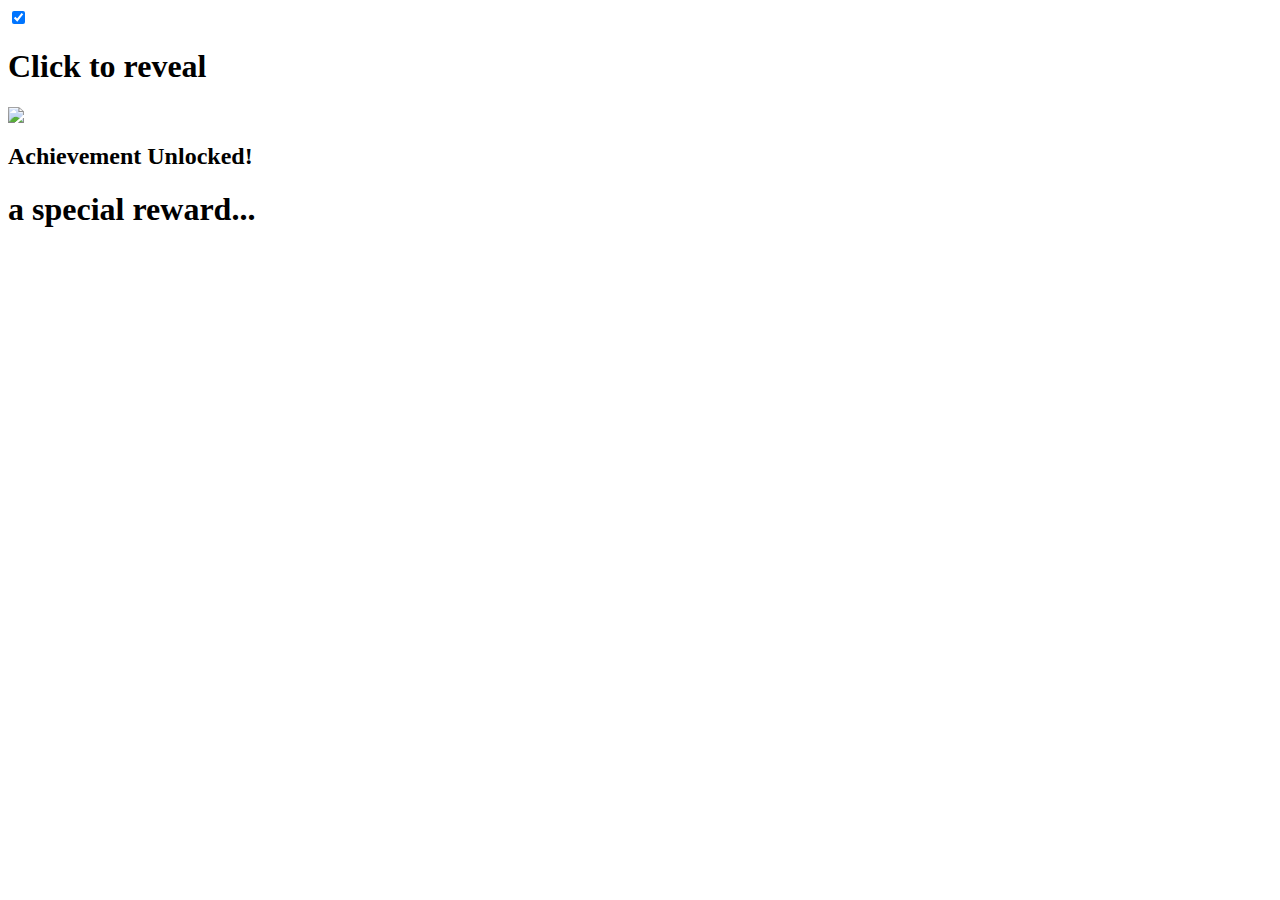
==== slider.html @ e38fd29c "Update slider.html" ====
<head>
<link rel="stylesheet"
      type="text/css"
      href="/studious-octothorpe/slider.css"/>
</head>
<body>
<div class="curtain">
  <div class="curtain__wrapper">
    <input type="checkbox" checked>
    
    <div class="curtain__panel curtain__panel--left">
      <h1>Click to reveal&nbsp;</h1>
    </div> <!-- curtain__panel -->
    
    <div class="curtain__content">
      <img src="https://s3-us-west-2.amazonaws.com/s.cdpn.io/9632/trophy.svg">
      <h2>Achievement Unlocked!</h2>
    </div>
    
    <div class="curtain__panel curtain__panel--right">
      <h1>a special reward...</h1>
    </div> <!-- curtain__panel -->
    
  </div> <!-- curtain__wrapper -->
</div> <!-- curtain -->
</body>
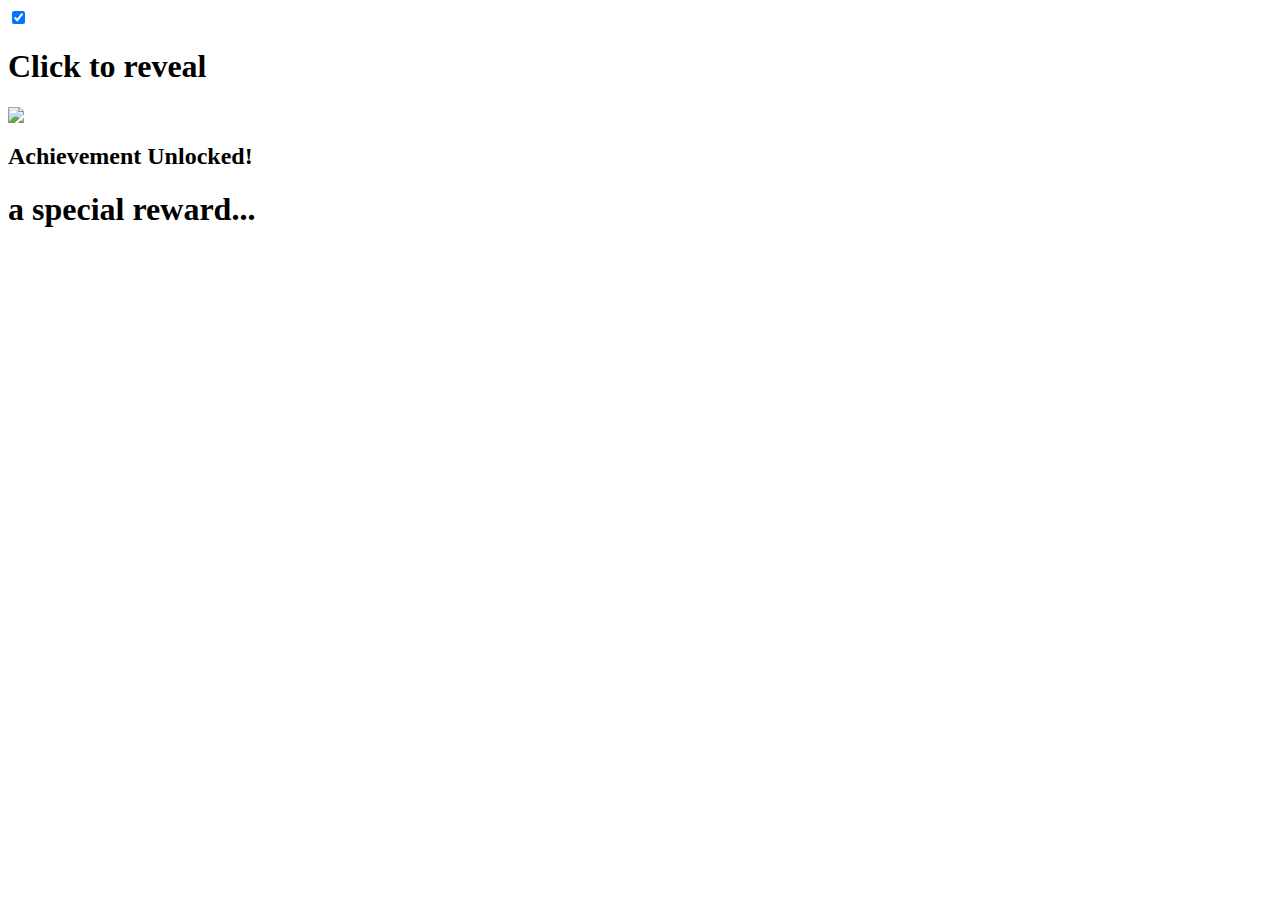
==== commit 7523a9d0: "adding embedded stylesheet" ====
--- a/slider.html
+++ b/slider.html
@@ -1,7 +1,79 @@
 <head>
-<link rel="stylesheet"
-      type="text/css"
-      href="/studious-octothorpe/slider.css"/>
+  <style>
+    @import "/studious-octothorpe/slider.css";
+    .curtain {
+  margin: 0 auto;
+  width: 100%;
+  height: 100vh;
+  overflow: hidden;
+  
+  &__wrapper {
+    width: 100%;
+    height: 100%;
+    
+    input[type=checkbox] {
+      position: absolute;
+      cursor: pointer;
+      width: 100%;
+      height: 100%;
+      z-index: 100;
+      opacity: 0;
+      top: 0;
+      left: 0;
+      
+      // When the checkbox is checked...
+      &:checked {
+        
+        // Slide the first panel
+        &~div.curtain__panel--left {
+          transform: translateX(0);
+        }
+        
+        // Slide the second panel
+        &~div.curtain__panel--right {
+          transform: translateX(0);
+        }
+      }
+    }
+  }
+  
+  &__panel {
+    display: flex;
+    align-items: center;
+    background: orange;
+    color: #fff;
+    float: left;
+    position: relative;
+    width: 50%;
+    height: 100vh;
+    transition: all 1s ease-out;
+    z-index: 2;
+    &--left {
+      justify-content: flex-end;
+      transform: translateX(-100%);
+    }
+    &--right {
+      justify-content: flex-start;
+      transform: translateX(100%);
+    }
+  }
+  
+  &__content {
+    background: #333;
+    color: #fff;
+    padding: 1rem 0;
+    position: absolute;
+    text-align: center;
+    z-index: 1;
+    width: 100%;
+    
+    img {
+      width: 20%;
+    }
+  }
+
+}
+  </style>
 </head>
 <body>
 <div class="curtain">
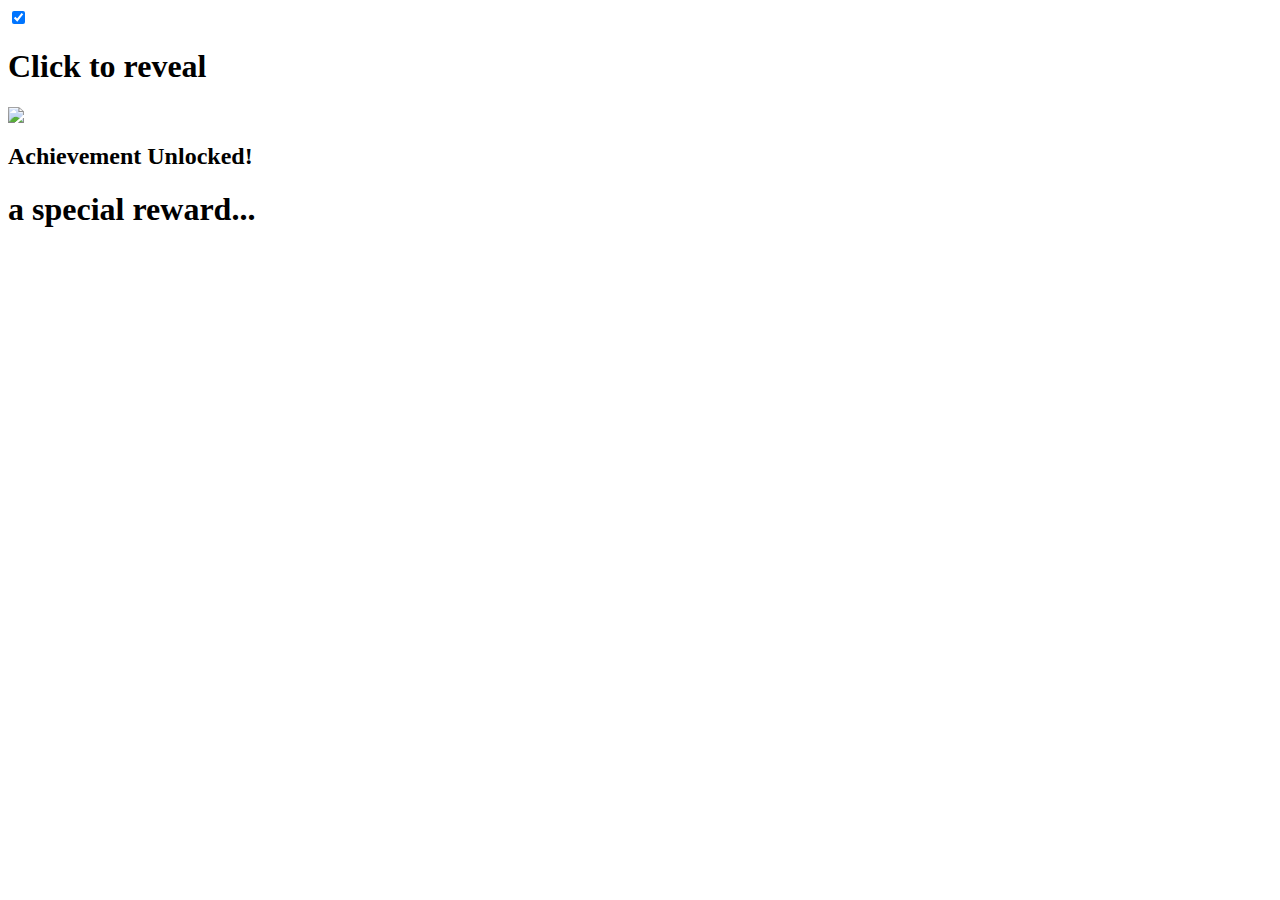
==== commit 36d53600: "changing stylesheet syntax" ====
--- a/slider.html
+++ b/slider.html
@@ -1,78 +1,6 @@
 <head>
   <style>
-    @import "/studious-octothorpe/slider.css";
-    .curtain {
-  margin: 0 auto;
-  width: 100%;
-  height: 100vh;
-  overflow: hidden;
-  
-  &__wrapper {
-    width: 100%;
-    height: 100%;
-    
-    input[type=checkbox] {
-      position: absolute;
-      cursor: pointer;
-      width: 100%;
-      height: 100%;
-      z-index: 100;
-      opacity: 0;
-      top: 0;
-      left: 0;
-      
-      // When the checkbox is checked...
-      &:checked {
-        
-        // Slide the first panel
-        &~div.curtain__panel--left {
-          transform: translateX(0);
-        }
-        
-        // Slide the second panel
-        &~div.curtain__panel--right {
-          transform: translateX(0);
-        }
-      }
-    }
-  }
-  
-  &__panel {
-    display: flex;
-    align-items: center;
-    background: orange;
-    color: #fff;
-    float: left;
-    position: relative;
-    width: 50%;
-    height: 100vh;
-    transition: all 1s ease-out;
-    z-index: 2;
-    &--left {
-      justify-content: flex-end;
-      transform: translateX(-100%);
-    }
-    &--right {
-      justify-content: flex-start;
-      transform: translateX(100%);
-    }
-  }
-  
-  &__content {
-    background: #333;
-    color: #fff;
-    padding: 1rem 0;
-    position: absolute;
-    text-align: center;
-    z-index: 1;
-    width: 100%;
-    
-    img {
-      width: 20%;
-    }
-  }
-
-}
+     <link rel="stylesheet" type="text/css" href="/studious-octothorpe/slider.css">
   </style>
 </head>
 <body>
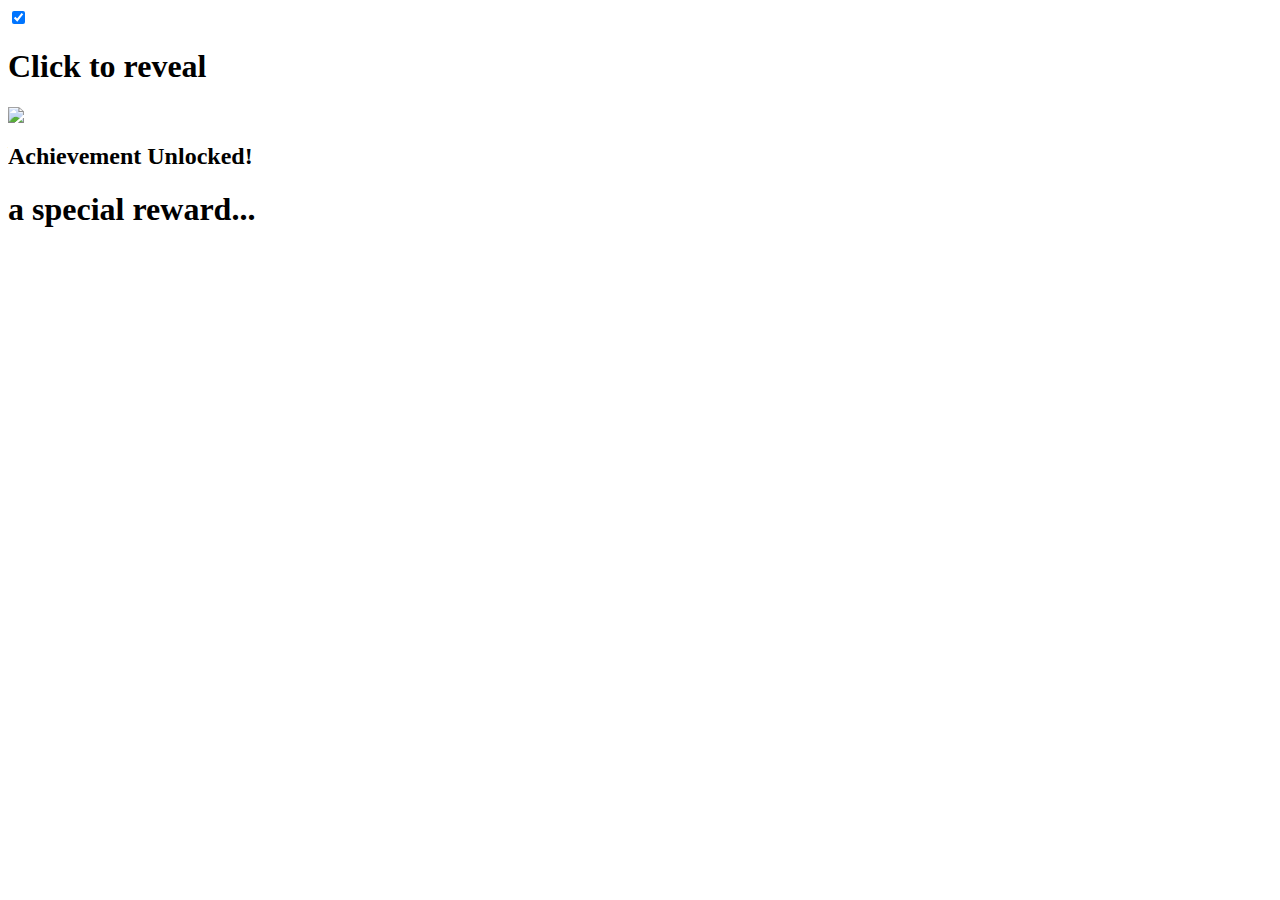
==== commit 233ed58b: "Update slider.html" ====
--- a/slider.html
+++ b/slider.html
@@ -1,7 +1,5 @@
 <head>
-  <style>
      <link rel="stylesheet" type="text/css" href="/studious-octothorpe/slider.css">
-  </style>
 </head>
 <body>
 <div class="curtain">
@@ -13,7 +11,7 @@
     </div> <!-- curtain__panel -->
     
     <div class="curtain__content">
-      <img src="https://s3-us-west-2.amazonaws.com/s.cdpn.io/9632/trophy.svg">
+      <img src="/studious-octothorpe/graphics/unsplash.jpg">
       <h2>Achievement Unlocked!</h2>
     </div>
     
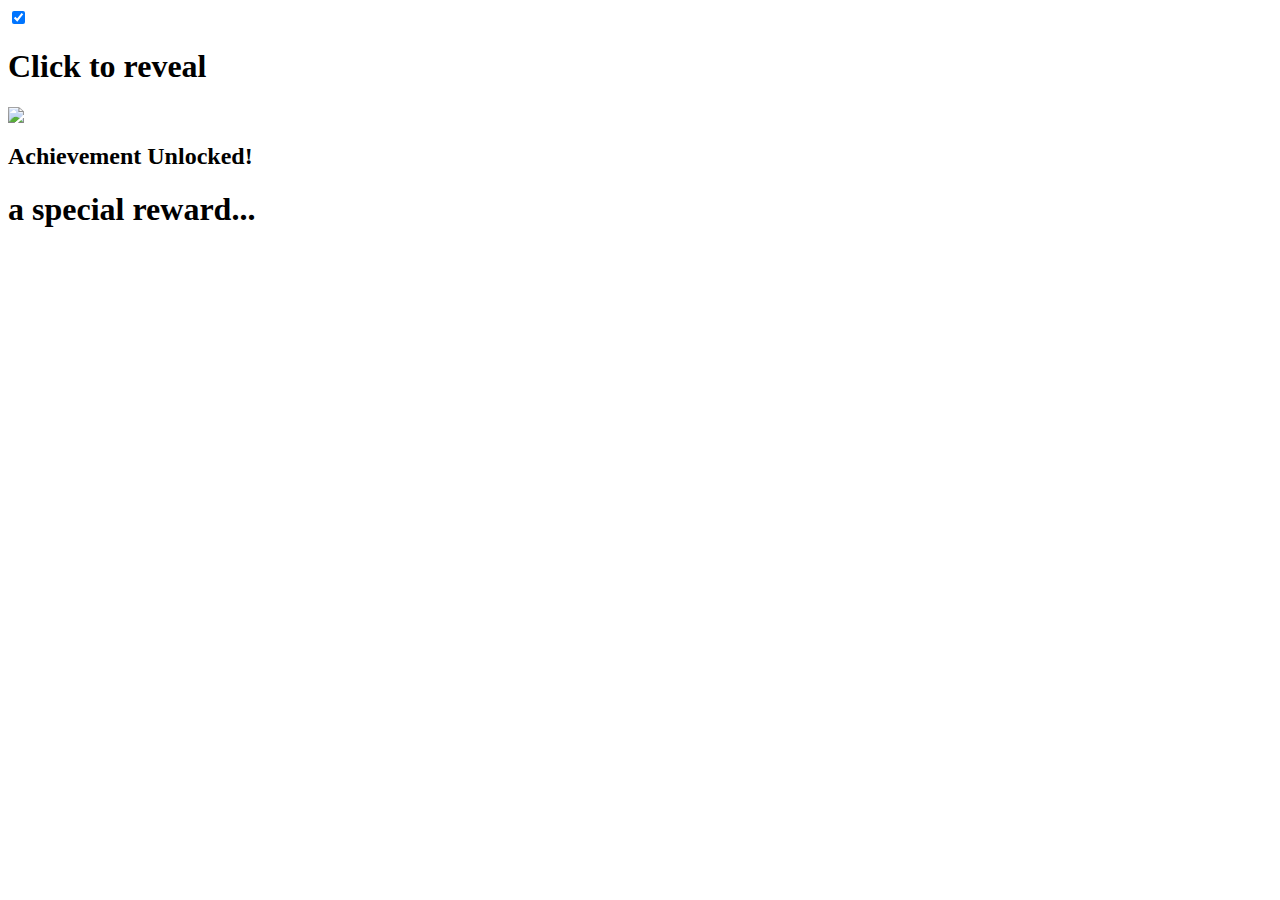
==== commit 909f909b: "Update slider.html" ====
--- a/slider.html
+++ b/slider.html
@@ -11,7 +11,7 @@
     </div> <!-- curtain__panel -->
     
     <div class="curtain__content">
-      <img src="/studious-octothorpe/graphics/unsplash.jpg">
+      <img src="studious-octothorpe/unsplash.jpg">
       <h2>Achievement Unlocked!</h2>
     </div>
     
